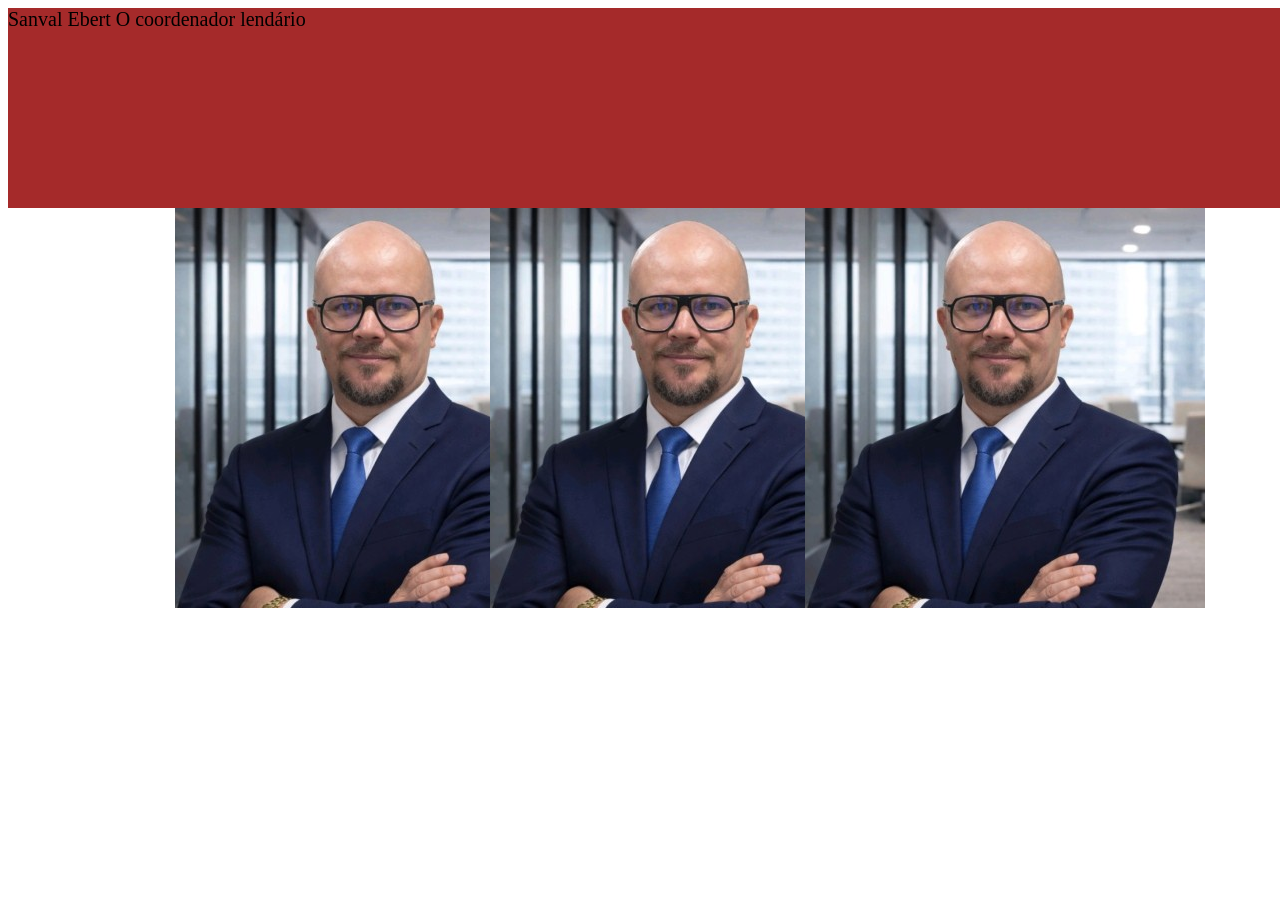
==== Apresentando Sanval original/index.html @ f2314cd3 "inicio de site legitimo" ====
<!DOCTYPE html>
<html lang="en">

<head>
  <meta charset="UTF-8">
  <meta name="viewport" content="width=device-width, initial-scale=1.0">
  <link rel="stylesheet" href="style.css"> <!-- ctrl espaco linka os arquivos na pasta -->
  <link rel="icon" type="image/x-icon" href="icone.png">
  <title>Fan-Clube Sanval Ebert</title>
</head>

<body>
  <div id="titulo">  
    Sanval Ebert
    O coordenador lendário
  </div>  


  <div id="armazenadorDeFotos">
    <div id="divRetrato">
    <img src="foto sanval.jpg" alt="Sanval com seu terno feito com IA">
    </div>
    
    <div id="divRetrato">
    <img src="foto sanval.jpg" alt="Sanval com seu terno feito com IA">
    </div>

    <div id="divRetrato">
    <img src="foto sanval.jpg" alt="Sanval com seu terno feito com IA">
    </div>

  </div>
  

</body>
</html>
---- Apresentando Sanval original/style.css ----
@keyframes spin {
    from { transform: rotate(0deg); }
    to { transform: rotate(360deg); }
}

#titulo{
  justify-content: center;  /* Centraliza o grupo de fotos */
  font-size: 20px;
  width: 1920px;
  height: 200px;
  background-color: brown;
}


#armazenadorDeFotos{
  display: flex;            /* Alinha as fotos em linha */
  justify-content: center;  /* Centraliza o grupo de fotos */
  gap: 15px;               /* Define o espaçamento exato entre elas */
  width: 100%;             /* Garante que o container use o espaço disponível */
}

#divRetrato{
  width: 30%;              /* Faz cada foto ocupar quase um terço do espaço */
  max-width: 300px;        /* Evita que fiquem grandes demais em telas gigantes */
  height: auto;            /* Mantém a proporção original da imagem, sem distorcer */
  object-fit: cover;       /* Corta a imagem elegantemente se as proporções forem diferentes */
}


#divRetrato:hover{
 animation: 1s, spin;
}
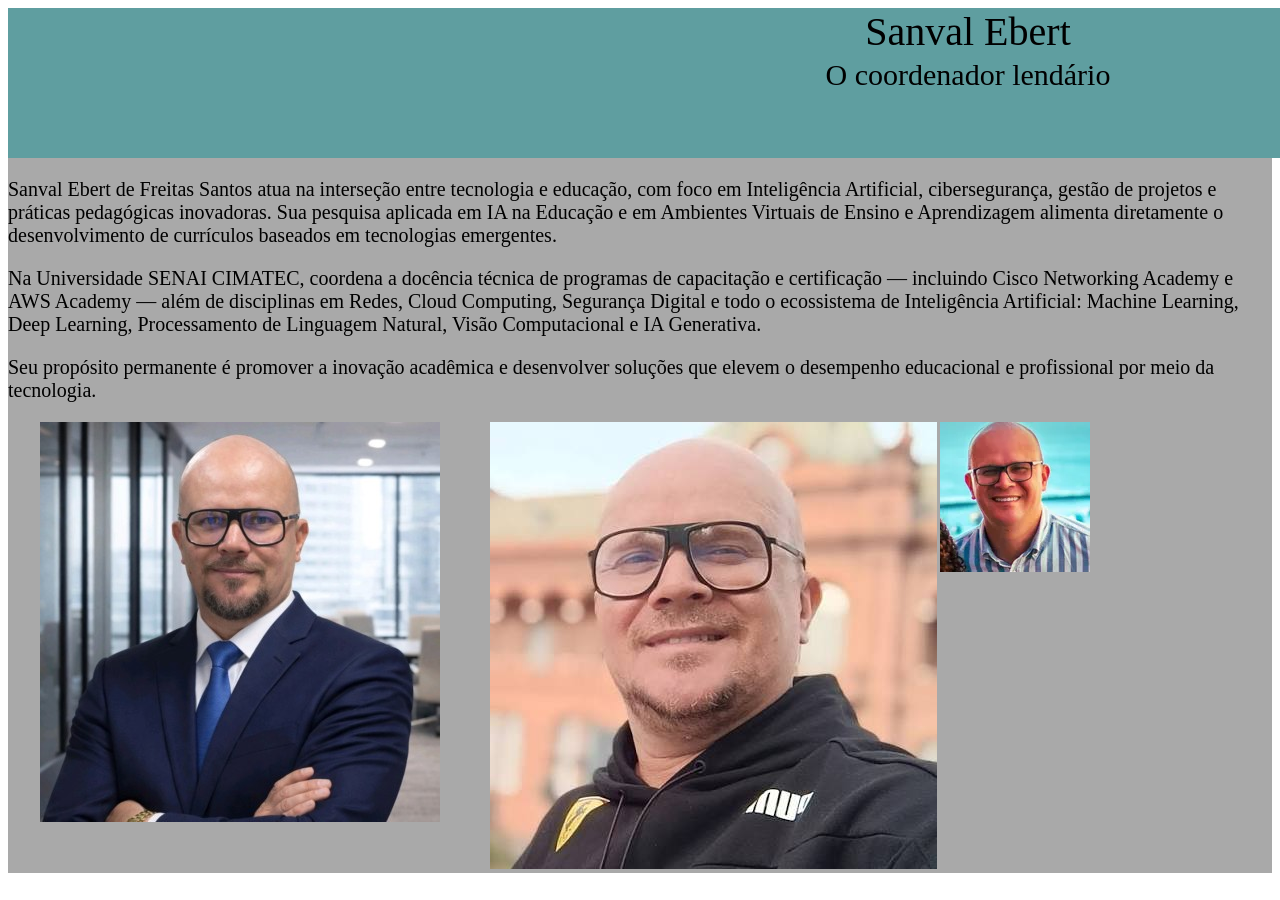
==== commit 5dd6546d: "continuacao sanval autentico" ====
--- a/Apresentando Sanval original/index.html
+++ b/Apresentando Sanval original/index.html
@@ -10,27 +10,39 @@
 </head>
 
 <body>
-  <div id="titulo">  
-    Sanval Ebert
-    O coordenador lendário
-  </div>  
+  <div id="divmestra">
+    
+    
+    <div id="titulo">  
+      Sanval Ebert
+    </div>  
 
-
-  <div id="armazenadorDeFotos">
-    <div id="divRetrato">
-    <img src="foto sanval.jpg" alt="Sanval com seu terno feito com IA">
-    </div>
-    
-    <div id="divRetrato">
-    <img src="foto sanval.jpg" alt="Sanval com seu terno feito com IA">
+    <div id="subtitulo">  
+      O coordenador lendário
     </div>
 
-    <div id="divRetrato">
-    <img src="foto sanval.jpg" alt="Sanval com seu terno feito com IA">
+    <div id="textocomum">
+      <!-- <p> adiciona um paragrafo -->
+        <p>Sanval Ebert de Freitas Santos atua na interseção entre tecnologia e educação, com foco em Inteligência Artificial, cibersegurança, gestão de projetos e práticas pedagógicas inovadoras. Sua pesquisa aplicada em IA na Educação e em Ambientes Virtuais de Ensino e Aprendizagem alimenta diretamente o desenvolvimento de currículos baseados em tecnologias emergentes.</p>
+        <p>Na Universidade SENAI CIMATEC, coordena a docência técnica de programas de capacitação e certificação — incluindo Cisco Networking Academy e AWS Academy — além de disciplinas em Redes, Cloud Computing, Segurança Digital e todo o ecossistema de Inteligência Artificial: Machine Learning, Deep Learning, Processamento de Linguagem Natural, Visão Computacional e IA Generativa.</p>
+        <p>Seu propósito permanente é promover a inovação acadêmica e desenvolver soluções que elevem o desempenho educacional e profissional por meio da tecnologia.</p>
     </div>
 
+    <div id="armazenadorDeFotos">
+      <div id="divRetrato">
+      <img src="foto sanval.jpg" alt="Sanval com seu terno feito com IA">
+      </div>
+      
+      <div id="divRetrato">
+      <img src="sanval sorrindo.jpg" alt="Sanval muito feliz">
+      </div>
+
+      <div id="divRetrato">
+      <img src="sanval sorrindo2.webp" alt="Sanval">
+      </div>
+
+    </div>
   </div>
-  
 
 </body>
 </html>
--- a/Apresentando Sanval original/style.css
+++ b/Apresentando Sanval original/style.css
@@ -5,17 +5,34 @@
 
 #titulo{
   justify-content: center;  /* Centraliza o grupo de fotos */
-  font-size: 20px;
+  font-size: 40px;
   width: 1920px;
-  height: 200px;
-  background-color: brown;
+  height: 50px;
+  background-color: cadetblue;
+  text-align: center;
+   
 }
 
+#subtitulo{
+    justify-content: center;  /* Centraliza o grupo de fotos */
+  font-size: 30px;
+  width: 1920px;
+  height: 100px;
+  background-color: cadetblue;
+  text-align: center;
+   
+}
+
+#textocomum{
+ justify-content: center;  /* Centraliza o grupo de fotos */
+  font-size: 20px;
+
+}
 
 #armazenadorDeFotos{
   display: flex;            /* Alinha as fotos em linha */
   justify-content: center;  /* Centraliza o grupo de fotos */
-  gap: 15px;               /* Define o espaçamento exato entre elas */
+  gap: 150px;               /* Define o espaçamento exato entre elas */
   width: 100%;             /* Garante que o container use o espaço disponível */
 }
 
@@ -29,4 +46,9 @@
 
 #divRetrato:hover{
  animation: 1s, spin;
-}+}
+
+#divmestra{
+  background-color: darkgray;
+}
+
